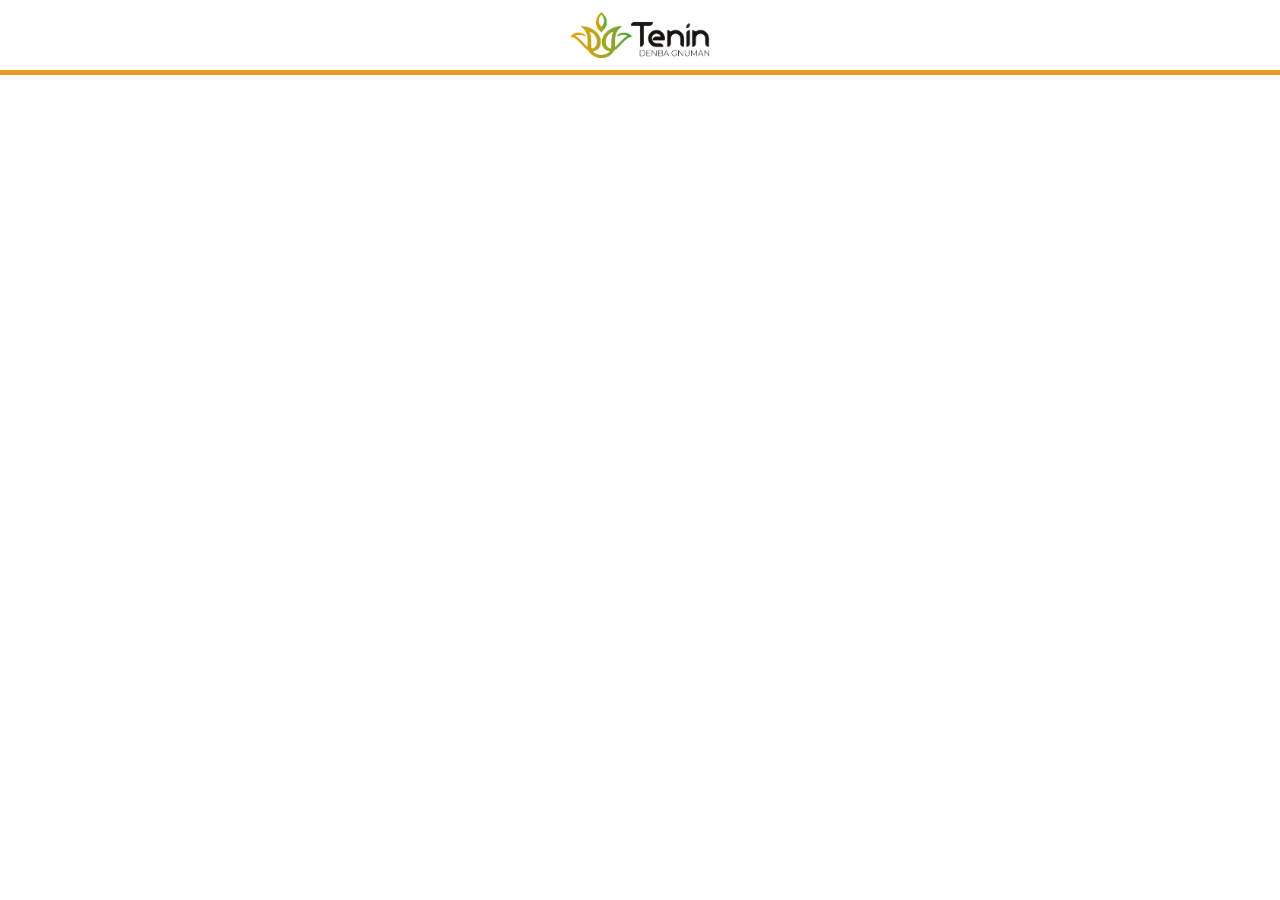
==== Epise/epices.html @ 6f74e3d4 "b jnjk" ====
<!DOCTYPE html>
<html lang="en">
<head>
    <meta charset="UTF-8">
    <meta http-equiv="X-UA-Compatible" content="IE=edge">
    <link rel="stylesheet" href="epices.css">
    <meta name="viewport" content="width=device-width, initial-scale=1.0">
    <title>Epices</title>
</head>
<body>
    <section class="barrDeNavigations">
        <img src="../Logo/Logo_heder.png" alt="">
    </section>
    <section class="spase">
    </section>
</body>
</html>
---- Epise/epices.css ----
*{
    padding: 0%;
    margin: 0%;
    text-decoration: none;
    font-family: 'Montserrat', sans-serif;
}
.barrDeNavigations {
    width: 100%;
    height: 70px;
    background-color: #ffffff;
    display: flex;
    justify-content: center;
    align-items: center;
    position: fixed;
    border-bottom: 5px solid #ED9822;
}
.barrDeNavigations img{
    width: 140px;
}

.spase{
width: 100%;
height: 70px;
background-color: aqua;
}
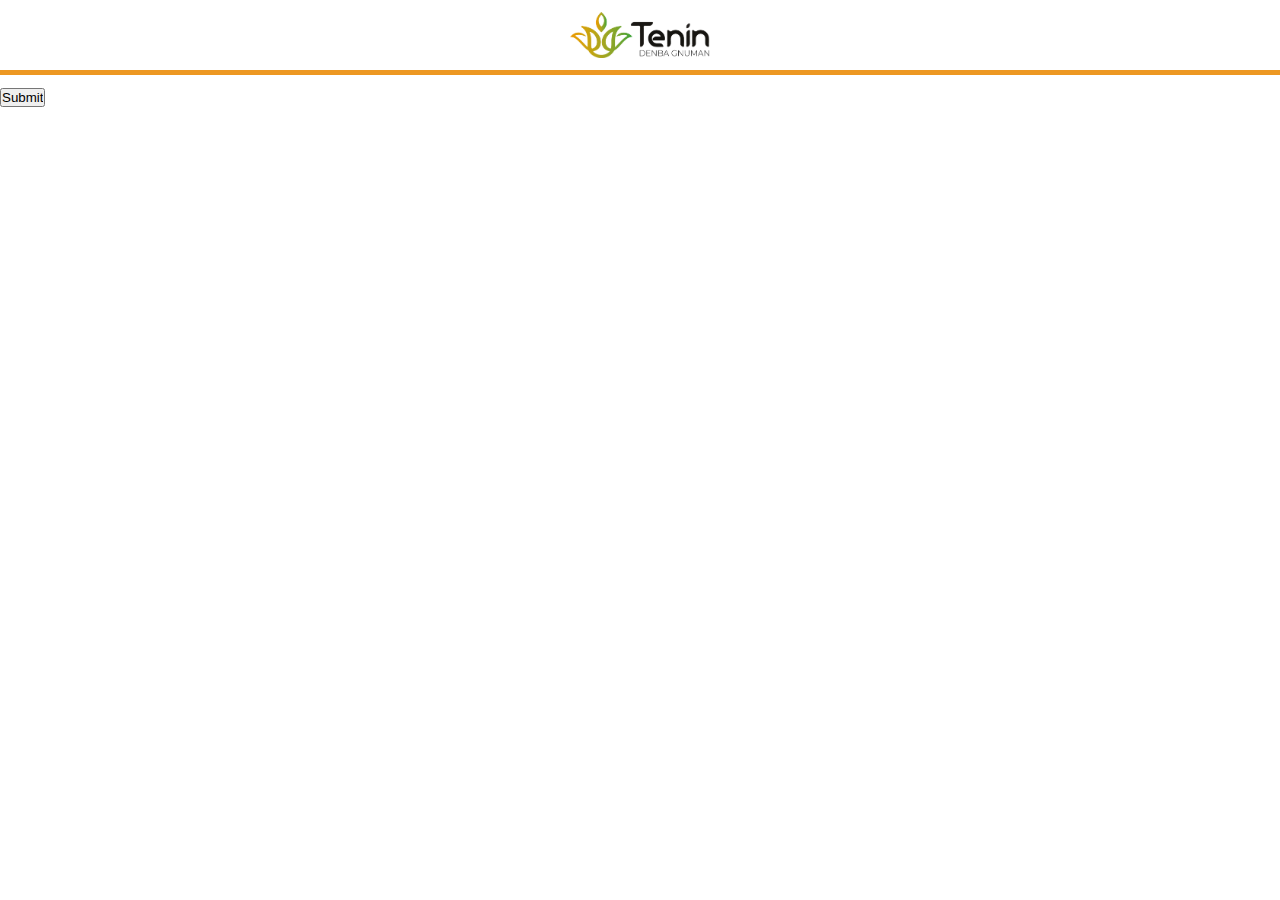
==== commit db51b097: "jbjbjkbkj" ====
--- a/Epise/epices.html
+++ b/Epise/epices.html
@@ -13,5 +13,14 @@
     </section>
     <section class="spase">
     </section>
+    <main class="contenair_boc">
+        <div class="blocProduit">
+            <img src="" alt="">
+            <h1></h1>
+            <p></p>
+            <h3></h3>
+            <input type="submit">
+        </div>
+    </main>
 </body>
 </html>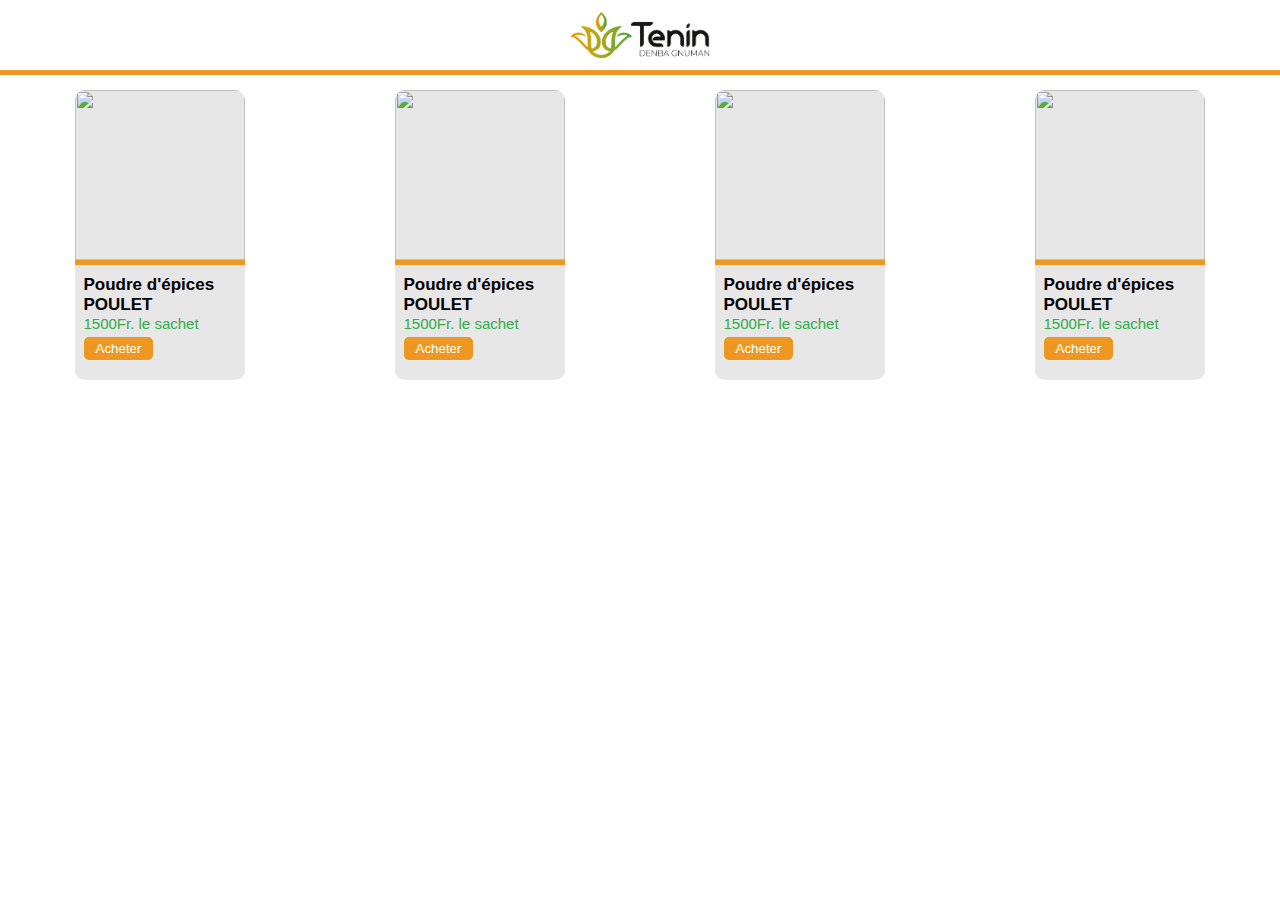
==== commit 0b3dd3fb: "knknknk" ====
--- a/Epise/epices.html
+++ b/Epise/epices.html
@@ -1,26 +1,77 @@
 <!DOCTYPE html>
 <html lang="en">
-<head>
-    <meta charset="UTF-8">
-    <meta http-equiv="X-UA-Compatible" content="IE=edge">
-    <link rel="stylesheet" href="epices.css">
-    <meta name="viewport" content="width=device-width, initial-scale=1.0">
-    <title>Epices</title>
-</head>
-<body>
-    <section class="barrDeNavigations">
-        <img src="../Logo/Logo_heder.png" alt="">
-    </section>
-    <section class="spase">
-    </section>
-    <main class="contenair_boc">
-        <div class="blocProduit">
-            <img src="" alt="">
-            <h1></h1>
-            <p></p>
-            <h3></h3>
-            <input type="submit">
-        </div>
-    </main>
-</body>
+    <head>
+        <meta charset="UTF-8">
+        <meta http-equiv="X-UA-Compatible" content="IE=edge">
+        <link rel="stylesheet" href="epices.css">
+        <meta name="viewport" content="width=device-width, initial-scale=1.0">
+        <title>Epices</title>
+    </head>
+    <body>
+        <section class="barrDeNavigations">
+            <img src="../Logo/Logo_heder.png" alt="">
+        </section>
+        <section class="spase">
+        </section>
+        <main class="contenair_boc">
+
+            <div class="blocProduit">
+                <div class="img_epices">
+                    <img src="./image/epices_poulet.jpg" alt="">
+                </div>
+                <div class="info_epice">
+                    <h1>Poudre d'épices <br> POULET</h1>
+                    <p>1500Fr. le sachet </p>
+                    <h3></h3>
+                <input type="submit" value="Acheter">
+                </div>
+
+
+            </div>
+
+            <div class="blocProduit">
+                <div class="img_epices">
+                    <img src="./image/epices_Soubala.jpg" alt="">
+                </div>
+                <div class="info_epice">
+                    <h1>Poudre d'épices <br> POULET</h1>
+                    <p>1500Fr. le sachet </p>
+                    <h3></h3>
+                <input type="submit" value="Acheter">
+                </div>
+
+
+            </div>
+
+            <div class="blocProduit">
+                <div class="img_epices">
+                    <img src="./image/epices_viande.jpg" alt="">
+                </div>
+                <div class="info_epice">
+                    <h1>Poudre d'épices <br> POULET</h1>
+                    <p>1500Fr. le sachet </p>
+                    <h3></h3>
+                <input type="submit" value="Acheter">
+                </div>
+
+
+            </div>
+
+            <div class="blocProduit">
+                <div class="img_epices">
+                    <img src="./image/epices_poissons.jpg" alt="">
+                </div>
+                <div class="info_epice">
+                    <h1>Poudre d'épices <br> POULET</h1>
+                    <p>1500Fr. le sachet </p>
+                    <h3></h3>
+                <input type="submit" value="Acheter">
+                </div>
+
+
+            </div>
+
+
+        </main>
+    </body>
 </html>--- a/Epise/epices.css
+++ b/Epise/epices.css
@@ -22,4 +22,54 @@
 width: 100%;
 height: 70px;
 background-color: aqua;
+}
+
+.contenair_boc{
+    width: 100%;
+    height: 100%;
+    display: flex;
+    flex-wrap: wrap;
+    justify-content: space-around;
+    align-items: center;
+}
+
+.blocProduit{
+width: 170px;
+height: 290px;
+display: flex;
+flex-wrap: wrap;
+justify-content: center;
+margin-top: 20px;
+border-radius: 10px;
+background-color: rgb(231, 231, 231);
+}
+.blocProduit .img_epices{
+    width: 100%;
+    height: 170px;
+    border-bottom: 5px solid #ED9822;
+}
+.img_epices img{
+    width: 100%;
+    height: 100%;
+    object-fit: cover;
+    border-radius: 10px 10px 0px 0px;
+}
+ .info_epice {
+    margin-top: -10px;
+    width: 90%;
+}
+.blocProduit h1{
+    font-size: 17px;
+}
+.blocProduit p {
+    color: #36AA49;
+    font-size: 15px;
+    margin-bottom: 5px;
+}
+.blocProduit input{
+    background-color: #ED9822;
+    border: none;
+    padding: 4px 12px;
+    color: #ffffff;
+    border-radius: 5px;
 }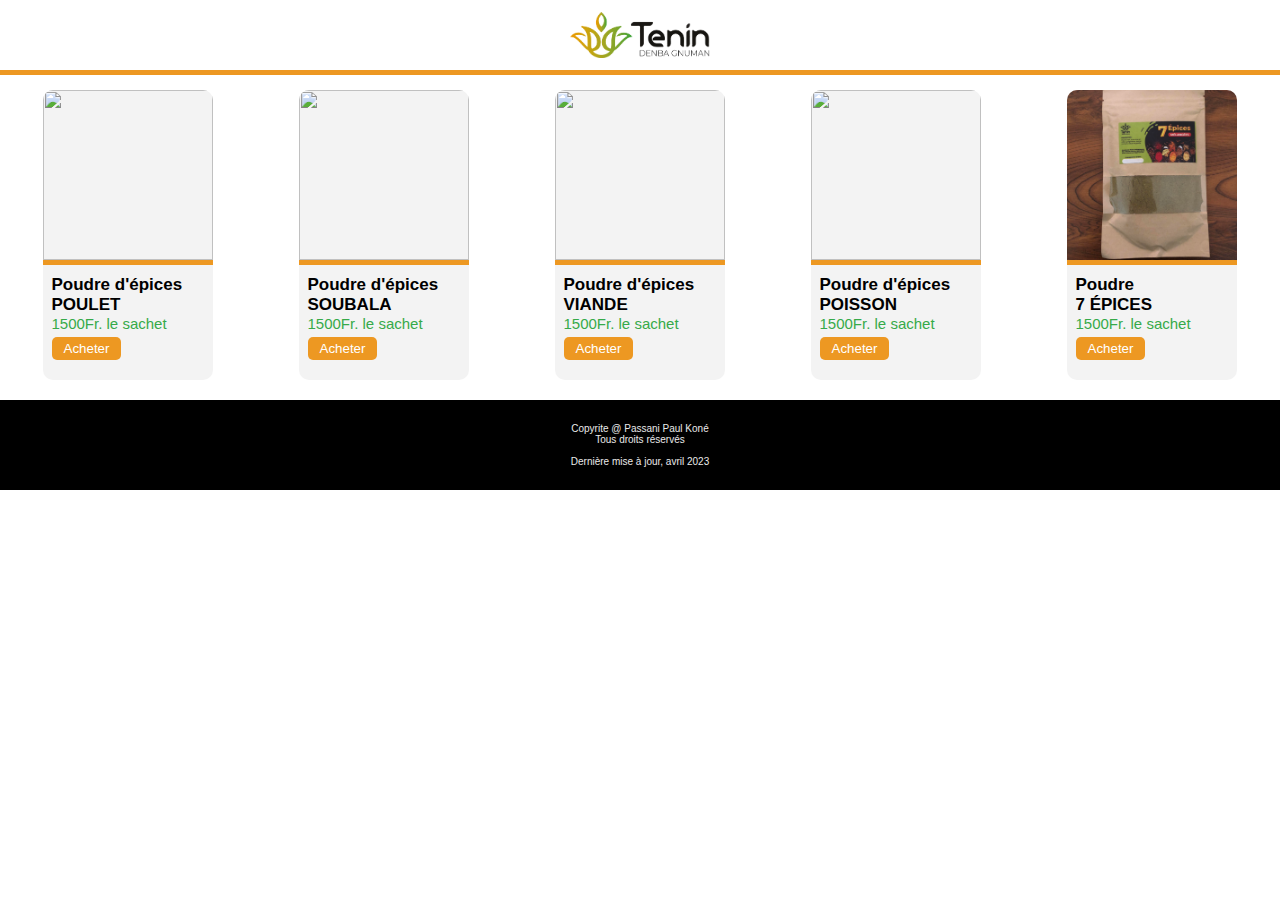
==== commit b97d817b: "hkyjfhtdg" ====
--- a/Epise/epices.html
+++ b/Epise/epices.html
@@ -34,7 +34,7 @@
                     <img src="./image/epices_Soubala.jpg" alt="">
                 </div>
                 <div class="info_epice">
-                    <h1>Poudre d'épices <br> POULET</h1>
+                    <h1>Poudre d'épices <br>SOUBALA</h1>
                     <p>1500Fr. le sachet </p>
                     <h3></h3>
                 <input type="submit" value="Acheter">
@@ -48,7 +48,7 @@
                     <img src="./image/epices_viande.jpg" alt="">
                 </div>
                 <div class="info_epice">
-                    <h1>Poudre d'épices <br> POULET</h1>
+                    <h1>Poudre d'épices <br> VIANDE</h1>
                     <p>1500Fr. le sachet </p>
                     <h3></h3>
                 <input type="submit" value="Acheter">
@@ -62,16 +62,35 @@
                     <img src="./image/epices_poissons.jpg" alt="">
                 </div>
                 <div class="info_epice">
-                    <h1>Poudre d'épices <br> POULET</h1>
+                    <h1>Poudre d'épices <br> POISSON</h1>
                     <p>1500Fr. le sachet </p>
                     <h3></h3>
                 <input type="submit" value="Acheter">
                 </div>
 
+            </div>
+            
+            <div class="blocProduit">
+                <div class="img_epices">
+                    <img src="./image/epices_7Epices.jpg" alt="">
+                </div>
+                <div class="info_epice">
+                    <h1>Poudre <br>7 ÉPICES</h1>
+                    <p>1500Fr. le sachet </p>
+                    <h3></h3>
+                <input type="submit" value="Acheter">
+                </div>
 
             </div>
 
+        </main>
 
-        </main>
+        <div class="baDePage">
+            <p>Copyrite @ Passani Paul Koné <br>
+            Tous droits réservés <br>
+            <br>
+            Dernière mise à jour, avril 2023 </p>
+        </div>
+    </main>
     </body>
 </html>--- a/Epise/epices.css
+++ b/Epise/epices.css
@@ -31,6 +31,7 @@
     flex-wrap: wrap;
     justify-content: space-around;
     align-items: center;
+    margin-bottom: 20px;
 }
 
 .blocProduit{
@@ -41,7 +42,7 @@
 justify-content: center;
 margin-top: 20px;
 border-radius: 10px;
-background-color: rgb(231, 231, 231);
+background-color: rgb(243, 243, 243);
 }
 .blocProduit .img_epices{
     width: 100%;
@@ -72,4 +73,20 @@
     padding: 4px 12px;
     color: #ffffff;
     border-radius: 5px;
+}
+
+
+
+.baDePage{
+    display: flex;
+    justify-content: center;
+    align-items: center;
+    width: 100%;
+    height: 90px;
+    background-color: #000000;
+}
+.baDePage p{
+    text-align: center;
+    color: #eaeaea;
+    font-size: 10px;
 }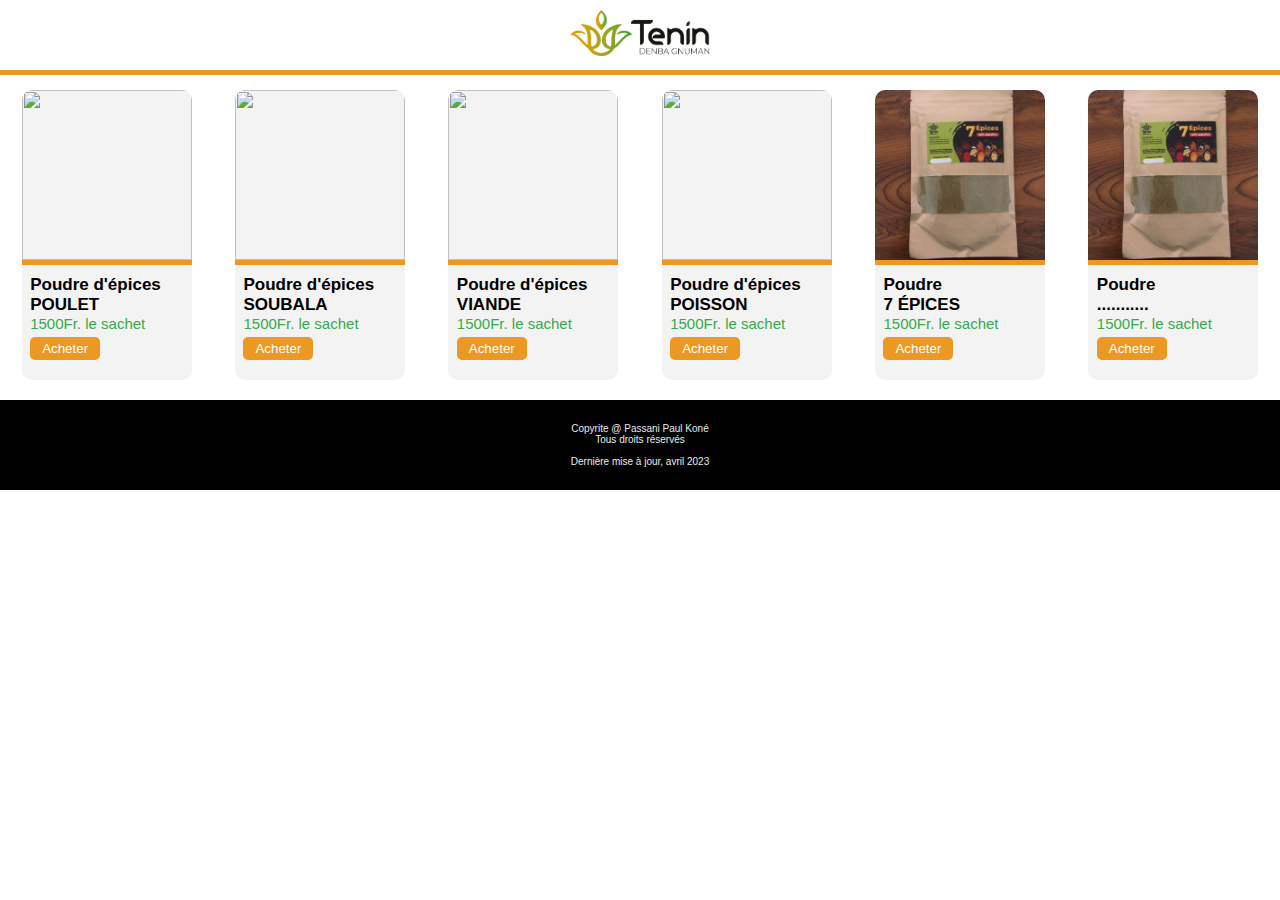
==== commit 3c6c2d93: "kkhvuh" ====
--- a/Epise/epices.html
+++ b/Epise/epices.html
@@ -9,7 +9,9 @@
     </head>
     <body>
         <section class="barrDeNavigations">
+            <a href="../index.html">
             <img src="../Logo/Logo_heder.png" alt="">
+        </a>
         </section>
         <section class="spase">
         </section>
@@ -83,6 +85,19 @@
 
             </div>
 
+            <div class="blocProduit">
+                <div class="img_epices">
+                    <img src="./image/epices_7Epices.jpg" alt="">
+                </div>
+                <div class="info_epice">
+                    <h1>Poudre <br>...........</h1>
+                    <p>1500Fr. le sachet </p>
+                    <h3></h3>
+                <input type="submit" value="Acheter">
+                </div>
+
+            </div>
+
         </main>
 
         <div class="baDePage">
